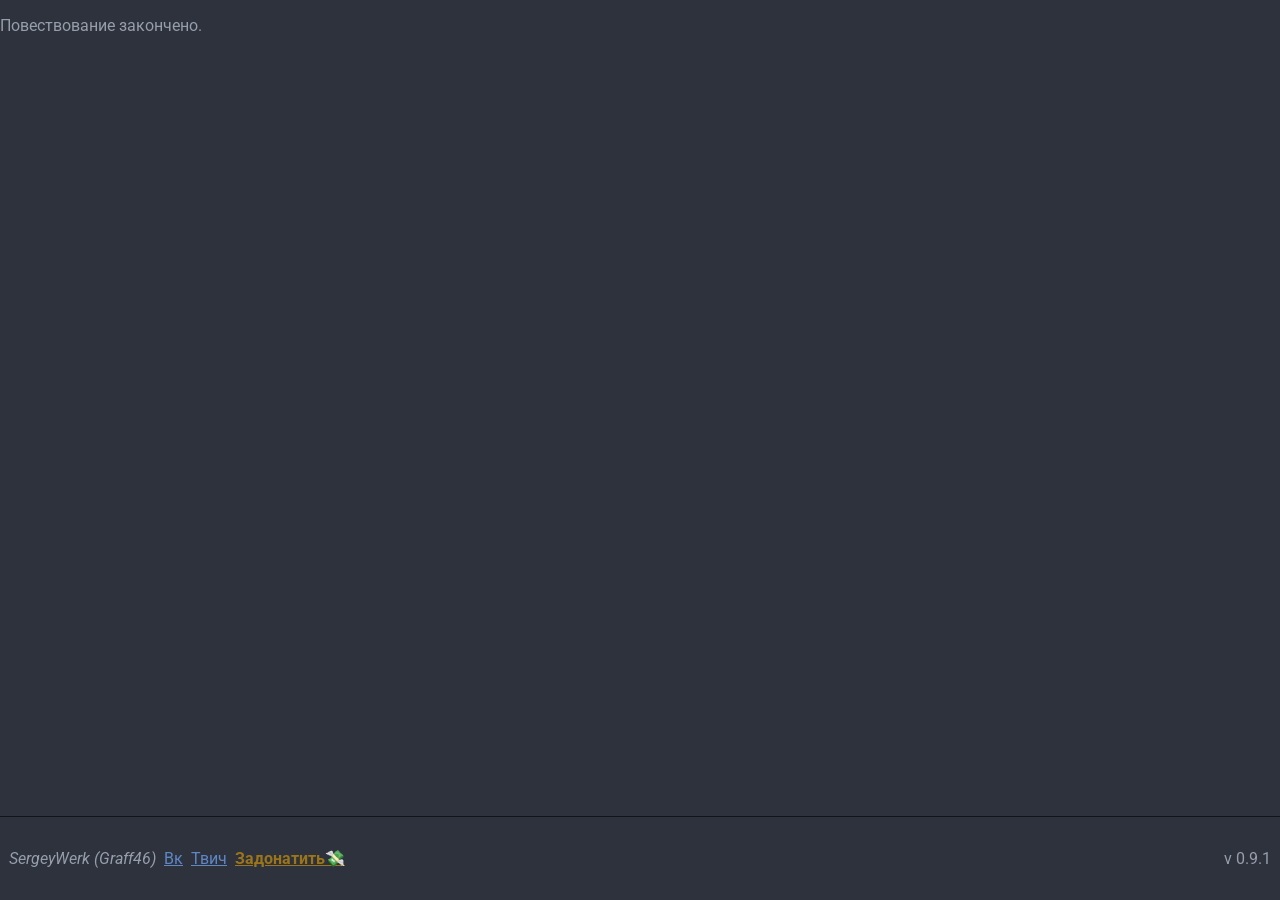
==== end.html @ 21b71f7e "Убрал олишние файлы" ====
<!DOCTYPE html>
<html lang="ru">
<head>
    <meta charset="UTF-8">
    <meta name="viewport" content="width=device-width, initial-scale=1.0">
    <title>Document</title>

    <link href="https://fonts.googleapis.com/css2?family=Roboto:wght@400;700&display=swap" rel="stylesheet">
	<link rel="stylesheet" href="./webApp/css/start.css">

	<link rel="icon" href="./gameSrc/icons/ico.webp">
</head>
<body>
    <main>
        <p>Повествование закончено.</p>
    </main>

    <footer>
		<aside>
			<address>SergeyWerk (Graff46)</address>
			<a target="_blank" href="https://vk.com/sergeywerk">Вк</a>
			<a target="_blank" href="https://www.twitch.tv/sergeywerk">Твич</a>
			<a target="_blank" href="https://www.donationalerts.com/r/sergey_werk" >Задонатить💸</a>
		</aside>
		<span>v 0.9.1</span>
	</footer>
</body>
</html>
---- webApp/css/start.css ----
* {font-family: 'Roboto', sans-serif;}

html {
	--text-color: #979eab;
	--primary-color: #2d323d;
	--secondary-color: #3f485b;
}

body {
	background-color: var(--primary-color);
	color: var(--text-color);
	margin: 0;
	padding: 0;
	display: flex;
	flex-direction: column;
	height: 100vh;
	justify-content: space-between;
	overflow: hidden;
}

main {
	overflow: auto;
}

input, textarea, a, button {
	cursor: pointer;
}

*:not(input, textarea, a, button) {
	cursor: default;
}

h1, h2, h3 {
	text-align: center;
	margin: 0.5em;
}

fieldset {
	border-color: var(--secondary-color);
	margin: 0.5em;
	overflow: auto;
}

a {
	color: #5f87c5;

	&:hover {
		filter: saturate(170%);
	}
}

button {
	width: 10em;
	height: 30px;
	font-size: 11pt;
	color: var(--text-color);
	background-color: #3f485b;
	border: 1px solid rgba(0, 0, 0, 0.637);
	border-radius: 0.25em;

	&:hover {
		background-color: #4f5b74;
	}
}

.faq {
	white-space: pre-line;
	text-align: justify;
	text-indent: each-line 1em;
}

.panel1 {
	width: 100%;
	display: flex;
	justify-content: center;
}

footer {
	margin-top: 1em;
	border-top: 1px solid #13151a;
	padding: 2em 1vh;
	display: flex;
	flex-direction: row;
	flex-wrap: wrap;
	justify-content: space-between;

	aside {
		display: flex;
		flex-wrap: wrap;
		gap: 0.5em;

		a:last-child {
			color: #9c751a;
			font-weight: bold;
		}
	}
}
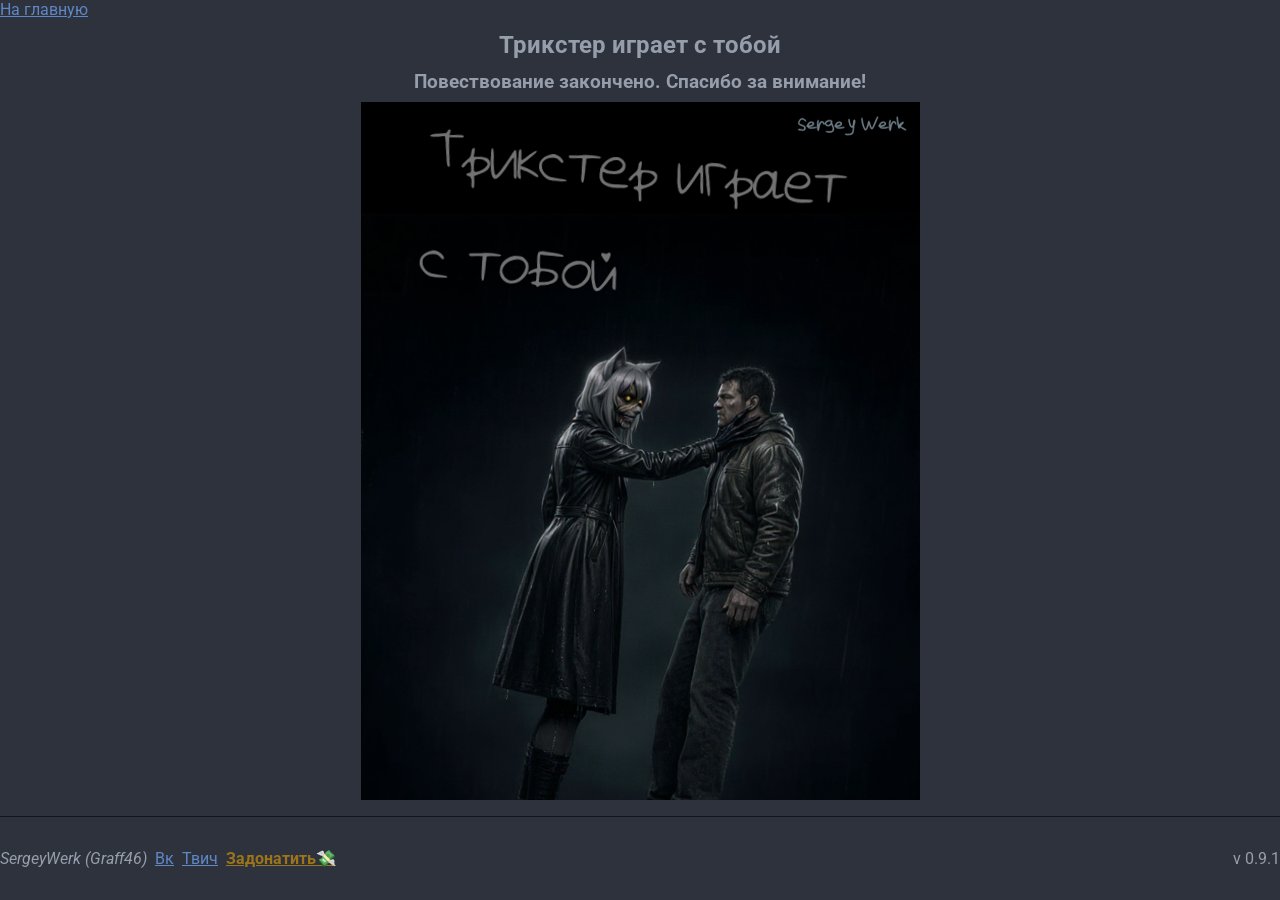
==== commit 6bc45afb: "Finals fixes" ====
--- a/end.html
+++ b/end.html
@@ -9,10 +9,18 @@
 	<link rel="stylesheet" href="./webApp/css/start.css">
 
 	<link rel="icon" href="./gameSrc/icons/ico.webp">
+	<script src="./gameSrc/dialogs/test.js"></script>
 </head>
 <body>
     <main>
-        <p>Повествование закончено.</p>
+		<nav class="navbar">
+			<a href='/index.html'>На главную</a>
+		</nav>	
+
+		<h2 id="nameStory"></h2>
+        <h3>Повествование закончено. Спасибо за внимание!</h3>
+
+		<div class="poster-wrap"><img src="./gameSrc/img/neuroslop.png" alt="Постер"></div>
     </main>
 
     <footer>
@@ -25,4 +33,9 @@
 		<span>v 0.9.1</span>
 	</footer>
 </body>
+
+<script>
+	if (Scenes.title) nameStory.innerText = document.title = Scenes.title;
+</script>
+
 </html>
--- a/webApp/css/start.css
+++ b/webApp/css/start.css
@@ -20,6 +20,16 @@
 
 main {
 	overflow: auto;
+	padding: 0 calc((100vw - 1440px) * 0.5);
+
+	.navbar {
+		width: 100%;
+		text-align: start;
+	}
+}
+
+.poster-wrap {
+	text-align: center;
 }
 
 input, textarea, a, button {
@@ -43,6 +53,9 @@
 
 a {
 	color: #5f87c5;
+	cursor: pointer;
+
+	* {cursor: pointer;}
 
 	&:hover {
 		filter: saturate(170%);
@@ -78,11 +91,11 @@
 footer {
 	margin-top: 1em;
 	border-top: 1px solid #13151a;
-	padding: 2em 1vh;
 	display: flex;
 	flex-direction: row;
 	flex-wrap: wrap;
 	justify-content: space-between;
+	padding: 2em calc((100vw - 1440px) * 0.5);
 
 	aside {
 		display: flex;
